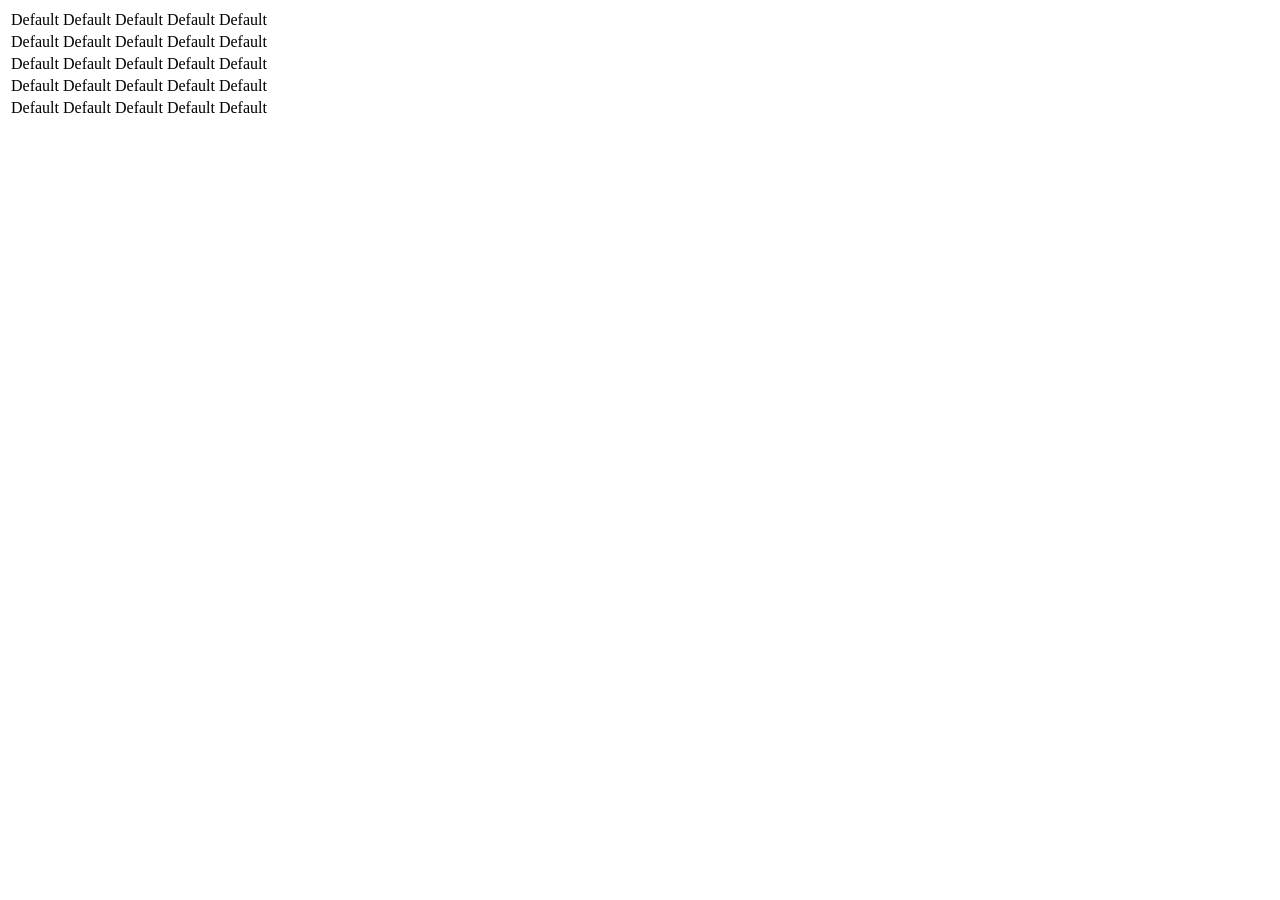
==== web_api/index.html @ 94ce278c "Dom api + starts demo" ====
<!DOCTYPE html>
<html lang="en">
  <head>
    <meta charset="UTF-8" />
    <meta name="viewport" content="width=device-width, initial-scale=1.0" />
    <title>Document</title>
    <script defer src="./index.js"></script>
  </head>
  <body>
    <div id="root"></div>
  </body>
</html>
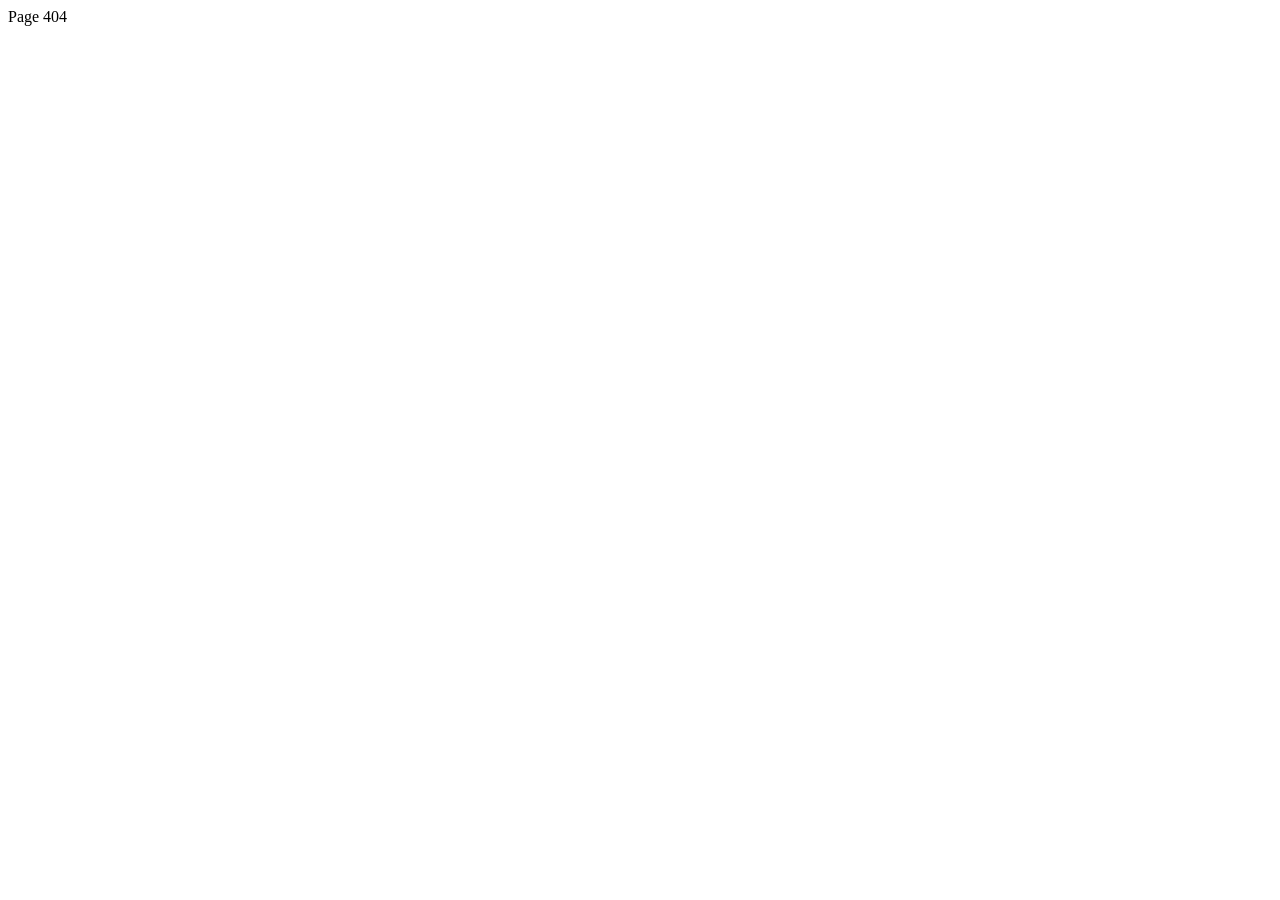
==== commit 12e2359c: "live server config + BrowserRouter" ====
--- a/web_api/index.html
+++ b/web_api/index.html
@@ -4,7 +4,7 @@
     <meta charset="UTF-8" />
     <meta name="viewport" content="width=device-width, initial-scale=1.0" />
     <title>Document</title>
-    <script defer src="./index.js"></script>
+    <script defer src="./index_router.js"></script>
   </head>
   <body>
     <div id="root"></div>
